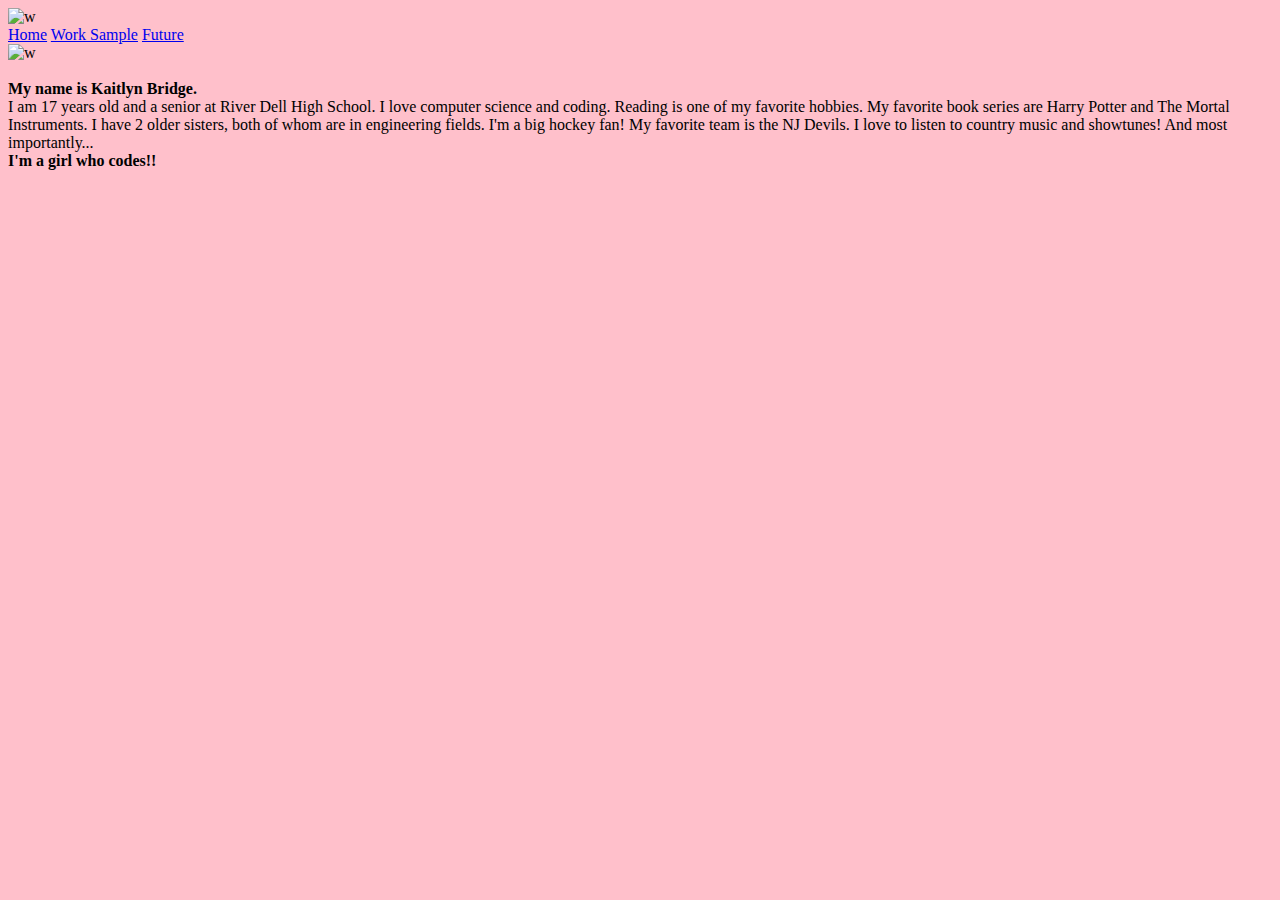
==== index.html @ f3bcf983 "Create index.html" ====
<!DOCTYPE html>
<html>
<head>
<title>Kaitlyn's Website</title>
</head>
<body style="background-color:pink;">
<!-- Start your code here -->
<img src="https://www.freewebheaders.com/wordpress/wp-content/gallery/flowers/rainbow-colored-daisies-flowers-website-header.jpg" alt="w" width="1260" height="300">
  <div class="topnav" id="myTopnav">
  <a href="#home">Home</a>
  <a href="#sample">Work Sample</a>
  <a href="#future">Future</a>
</div>

      <div><img class = "picture" src="http://www.epsomps.vic.edu.au/wp-content/uploads/2016/09/512x512-1-300x300.png" alt="w" width="200" height="200">
  </div>
  <br/>
  
      
  <b><p1 class = "myname">My name is Kaitlyn Bridge.</p1></b>
  <br/>
  <p2 class=" listing">I am 17 years old and a senior at River Dell High School. I love computer science and coding. Reading is one of my favorite hobbies. My favorite book series are Harry Potter and The Mortal Instruments. I have 2 older sisters, both of whom are in engineering fields. I'm a big hockey fan! My favorite team is the NJ Devils. I love to listen to country music and showtunes! And most importantly...</p2>
  <br/>
  <b><p3 class = "lastline">I'm a girl who codes!!</p3></b>
  

<!-- End your code here -->
</body>
</html>
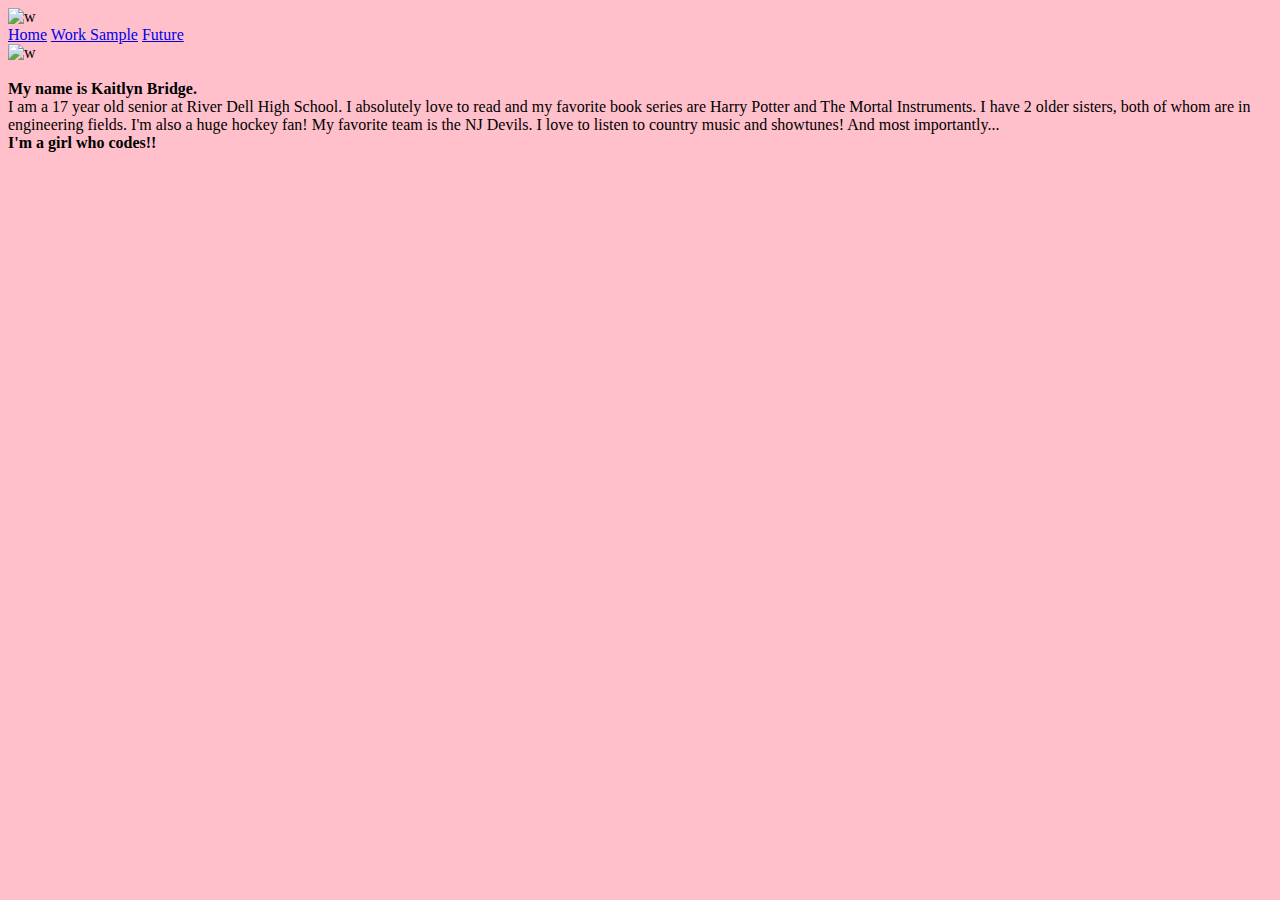
==== commit 426f5add: "Update index.html" ====
--- a/index.html
+++ b/index.html
@@ -5,11 +5,11 @@
 </head>
 <body style="background-color:pink;">
 <!-- Start your code here -->
-<img src="https://www.freewebheaders.com/wordpress/wp-content/gallery/flowers/rainbow-colored-daisies-flowers-website-header.jpg" alt="w" width="1260" height="300">
-  <div class="topnav" id="myTopnav">
-  <a href="#home">Home</a>
-  <a href="#sample">Work Sample</a>
-  <a href="#future">Future</a>
+<img src="https://www.freewebheaders.com/wordpress/wp-content/gallery/flowers/rainbow-colored-daisies-flowers-website-header.jpg" alt="w" width="1350" height="300">
+  <div class = "topnav" id = "topnav1" style="width:1350;">
+  <a href="index.html">Home</a>
+  <a href="work.html">Work Sample</a>
+  <a href="future.html">Future</a>
 </div>
 
       <div><img class = "picture" src="http://www.epsomps.vic.edu.au/wp-content/uploads/2016/09/512x512-1-300x300.png" alt="w" width="200" height="200">
@@ -19,11 +19,10 @@
       
   <b><p1 class = "myname">My name is Kaitlyn Bridge.</p1></b>
   <br/>
-  <p2 class=" listing">I am 17 years old and a senior at River Dell High School. I love computer science and coding. Reading is one of my favorite hobbies. My favorite book series are Harry Potter and The Mortal Instruments. I have 2 older sisters, both of whom are in engineering fields. I'm a big hockey fan! My favorite team is the NJ Devils. I love to listen to country music and showtunes! And most importantly...</p2>
+  <p2 class=" listing">I am a 17 year old senior at River Dell High School. I absolutely love to read and my favorite book series are Harry Potter and The Mortal Instruments. I have 2 older sisters, both of whom are in engineering fields. I'm also a huge hockey fan! My favorite team is the NJ Devils. I love to listen to country music and showtunes! And most importantly...</p2>
   <br/>
   <b><p3 class = "lastline">I'm a girl who codes!!</p3></b>
   
 
-<!-- End your code here -->
 </body>
 </html>
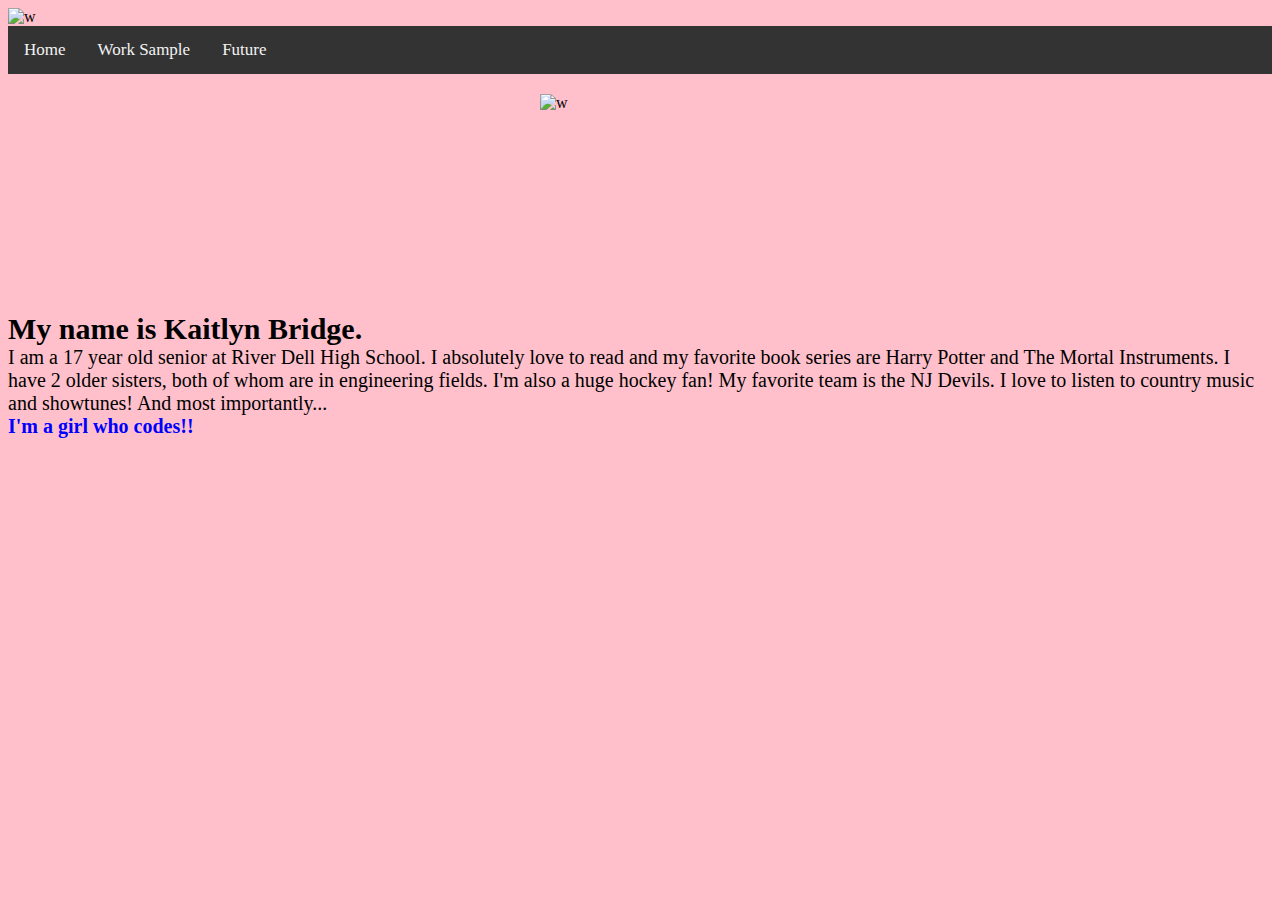
==== commit 8686213b: "Update index.html" ====
--- a/index.html
+++ b/index.html
@@ -1,6 +1,8 @@
 <!DOCTYPE html>
 <html>
 <head>
+  <link rel = "stylesheet" type = "text/css" href = "indexstyle.css">
+
 <title>Kaitlyn's Website</title>
 </head>
 <body style="background-color:pink;">
--- a/indexstyle.css
+++ b/indexstyle.css
@@ -0,0 +1,42 @@
+.lw { color: black; font-size: 40px; font-family: Geneva, Tahoma, Verdana, sans-serif; }
+.topnav {
+    background-color: #333;
+    overflow: hidden;
+}
+.picture{
+    display: block;
+    margin: auto;  
+    padding-top: 20px;
+}
+.myname{
+  text-align: center;
+  font-size: 30px;
+}
+.listing{
+  text-align: center;
+  font-size: 20px;
+}
+
+.lastline{
+  color: blue;
+  font-size: 20px;
+}
+
+.topnav a {
+    float: left;
+    display: block;
+    color: #f2f2f2;
+    text-align: center;
+    padding: 14px 16px;
+    text-decoration: none;
+    font-size: 17px;
+}
+
+.topnav a:hover {
+    background-color: white;
+    color: black;
+}
+
+.active {
+    background-color: gray;
+  color: white;}
